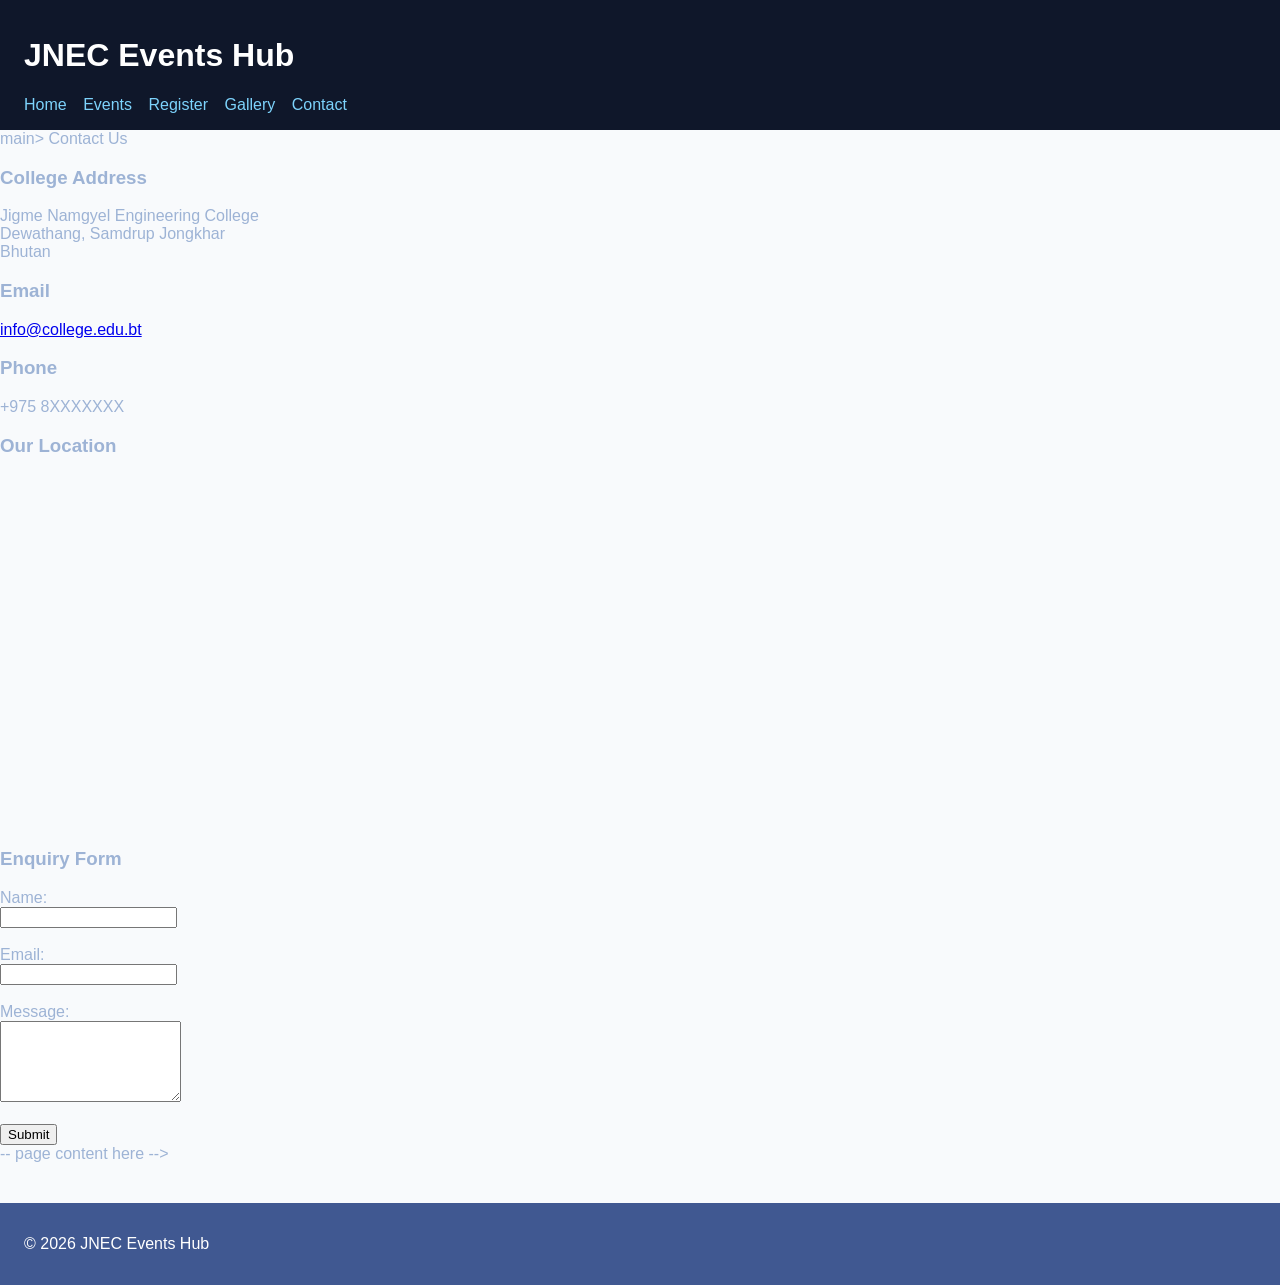
==== contact.html @ 97e8ccdf "P3: link external stylesheet" ====
<!DOCTYPE html>
<html lang="en">
<head>
<meta charset="UTF-8">
<meta name="viewport" content="width=device-width, initial-scale=1.0">
<title>JNEC Events Hub — Home</title>
<link rel="stylesheet" href="css/styles.css">
<!DOCTYPE html>
<html lang="en">
    <head>
<meta charset="UTF-8">
<meta name="viewport" content="width=device-width, initial-scale=1.0">
<title>JNEC Events Hub — Events</title>	<!-- change title per page -->
<link rel="stylesheet" href="css/styles.css">
</head>

<head>
<meta charset="UTF-8">
<meta name="viewport" content="width=device-width, initial-scale=1.0">
<title>JNEC Events Hub — Contact</title>
<style>
footer { background: #405891; color: white; }
</style>
</head>
<body>
<!-- keep your existing header, nav, main, footer from Practical II -->
</body>
</html>

</head>
<body>
<header id="top">
<h1>JNEC Events Hub</h1>
<nav>
<a href="index.html" title="Go to home page">Home</a>
<a href="events.html">Events</a>
<a href="register.html">Register</a>
<a href="gallery.html">Gallery</a>
<a href="contact.html">Contact</a>
</nav>
</header>
main>
<!<h2>Contact Us</h2>

<h3>College Address</h3>
<p>
    Jigme Namgyel Engineering College<br>
    Dewathang, Samdrup Jongkhar<br>
    Bhutan
</p>

<h3>Email</h3>
<p>
    <a href="mailto:info@college.edu.bt">
        info@college.edu.bt
    </a>
</p>

<h3>Phone</h3>
<p>+975 8XXXXXXX</p>

<h3>Our Location</h3>
<iframe
    src="https://www.google.com/maps?q=Jigme%20Namgyel%20Engineering%20College&output=embed"
    width="600"
    height="350"
    style="border:0;"
    allowfullscreen=""
    loading="lazy">
</iframe>

<h3>Enquiry Form</h3>

<form>
    <label>Name:</label><br>
    <input type="text" name="name" required><br><br>

    <label>Email:</label><br>
    <input type="email" name="email" required><br><br>

    <label>Message:</label><br>
    <textarea name="message" rows="5" required></textarea><br><br>

    <input type="submit" value="Submit">
</form>
-- page content here -->
</main>
<footer>
<p>&copy; 2026 JNEC Events Hub</p>
</footer>
</body>
</html>
---- css/styles.css ----
body {
font-family: "Segoe UI", Arial, sans-serif; margin: 0;
color: #9db3d5; background: #f8fafc;
}
header {
background: #0f172a; color: white; padding: 16px 24px;
}
nav a {
color: #7dd3fc; margin-right: 12px; text-decoration: none;
}
footer {
background: #6b7385; color: #e2e8f0; padding: 16px 24px; margin-top: 40px;
}
main {
padding: 24px;
}
---- css/styles.css ----
body {
font-family: "Segoe UI", Arial, sans-serif; margin: 0;
color: #9db3d5; background: #f8fafc;
}
header {
background: #0f172a; color: white; padding: 16px 24px;
}
nav a {
color: #7dd3fc; margin-right: 12px; text-decoration: none;
}
footer {
background: #6b7385; color: #e2e8f0; padding: 16px 24px; margin-top: 40px;
}
main {
padding: 24px;
}
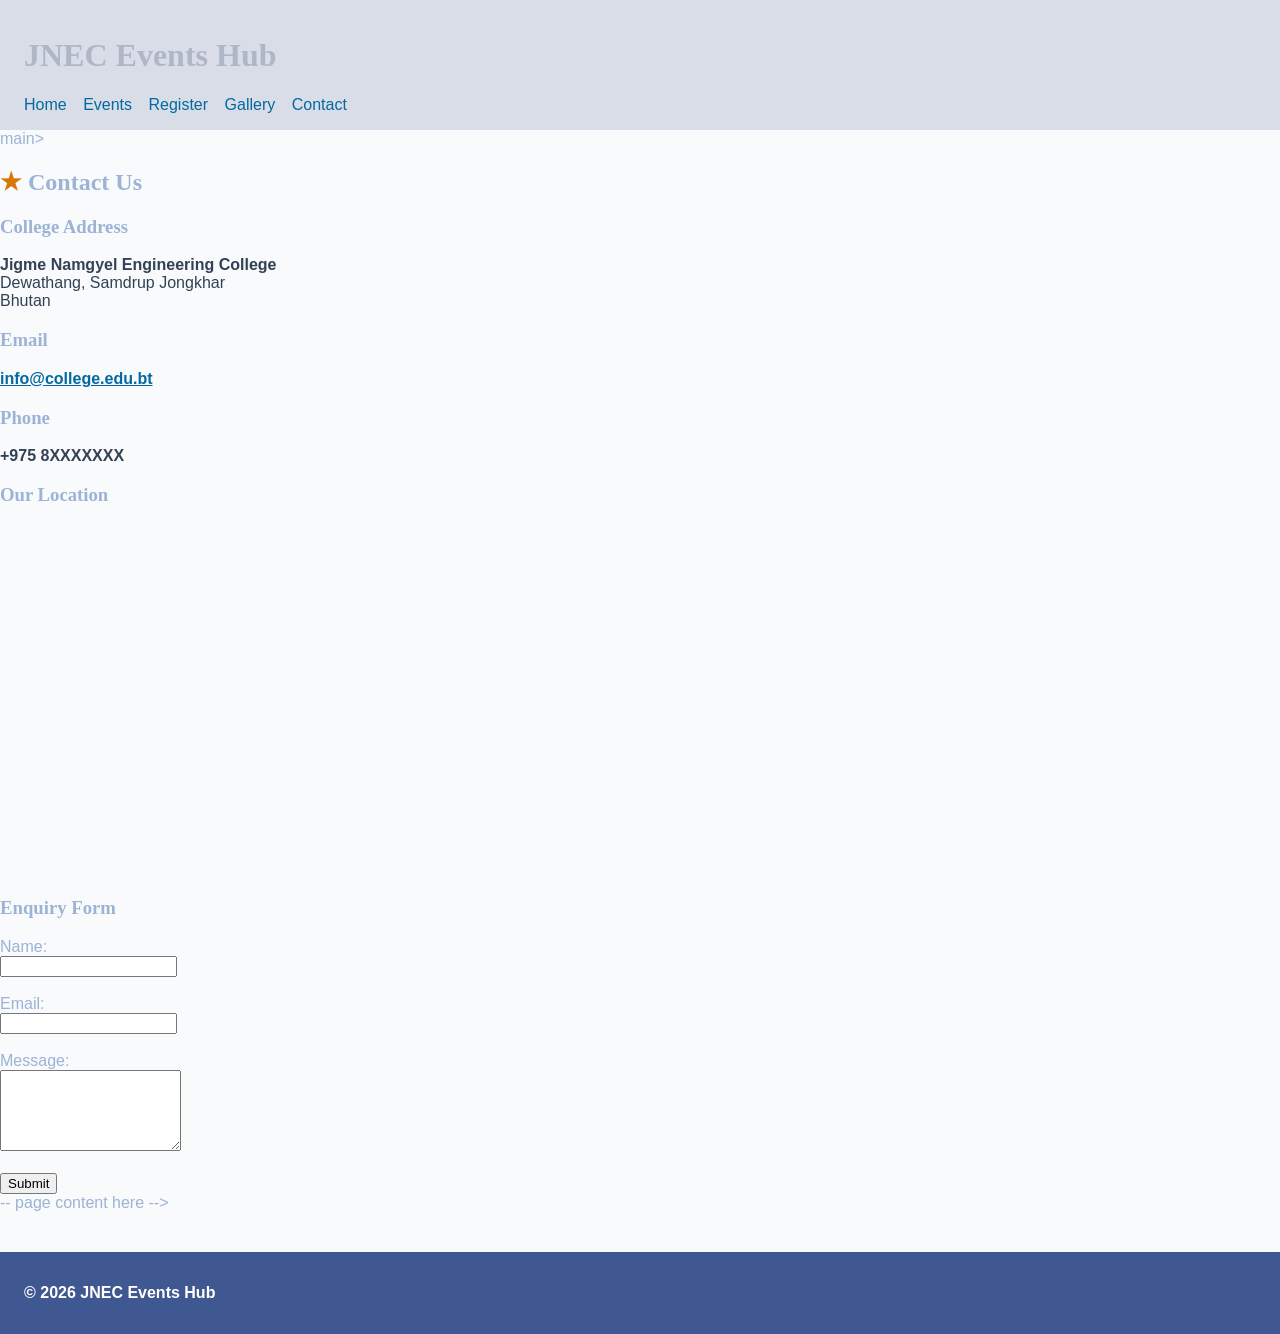
==== commit bfc7ee0a: "P3: all selector types" ====
--- a/contact.html
+++ b/contact.html
@@ -7,13 +7,7 @@
 <link rel="stylesheet" href="css/styles.css">
 <!DOCTYPE html>
 <html lang="en">
-    <head>
-<meta charset="UTF-8">
-<meta name="viewport" content="width=device-width, initial-scale=1.0">
-<title>JNEC Events Hub — Events</title>	<!-- change title per page -->
-<link rel="stylesheet" href="css/styles.css">
-</head>
-
+    
 <head>
 <meta charset="UTF-8">
 <meta name="viewport" content="width=device-width, initial-scale=1.0">
@@ -40,7 +34,7 @@
 </nav>
 </header>
 main>
-<!<h2>Contact Us</h2>
+<h2>Contact Us</h2>
 
 <h3>College Address</h3>
 <p>
--- a/css/styles.css
+++ b/css/styles.css
@@ -3,14 +3,87 @@
 color: #9db3d5; background: #f8fafc;
 }
 header {
-background: #0f172a; color: white; padding: 16px 24px;
+background: #d9dde7; color: white; padding: 16px 24px;
 }
 nav a {
 color: #7dd3fc; margin-right: 12px; text-decoration: none;
 }
 footer {
-background: #6b7385; color: #e2e8f0; padding: 16px 24px; margin-top: 40px;
+background: #afb1b7; color: #e2e8f0; padding: 16px 24px; margin-top: 40px;
 }
 main {
 padding: 24px;
 }
+h1 {
+    color: #afb6c5;
+}
+
+.intro {
+    background: #f8fafc;
+}
+
+#welcome {
+    padding: 24px;
+}
+
+p.intro {
+    font-size: 1.05rem;
+}
+
+h1, h2, h3 {
+    font-family: Georgia, serif;
+}
+
+nav a {
+    text-decoration: none;
+}
+
+main > section {
+    margin-bottom: 24px;
+}
+
+h2 + p {
+    font-style: italic;
+}
+
+h2 ~ p {
+    color: #334155;
+}
+
+nav a:hover {
+    color: #38bdf8;
+}
+
+input:focus {
+    outline: 2px solid #0369a1;
+}
+
+input:checked + label {
+    font-weight: 700;
+}
+
+tr:nth-child(even) {
+    background: #f1f5f9;
+}
+
+a:link {
+    color: #0369a1;
+}
+
+a:visited {
+    color: #7c3aed;
+}
+
+a:hover {
+    color: #0ea5e9;
+}
+
+a:active {
+    color: #b91c1c;
+}
+/* pseudo-elements */
+p::first-line { font-weight: bold; }
+.intro::first-letter { font-size: 1.6em; color: #0369a1;
+}
+h2::before { content: "★ "; color: #d97706; } li::marker { color: #059669; }
+::selection { color: #7f1d1d; background: #fde68a; }
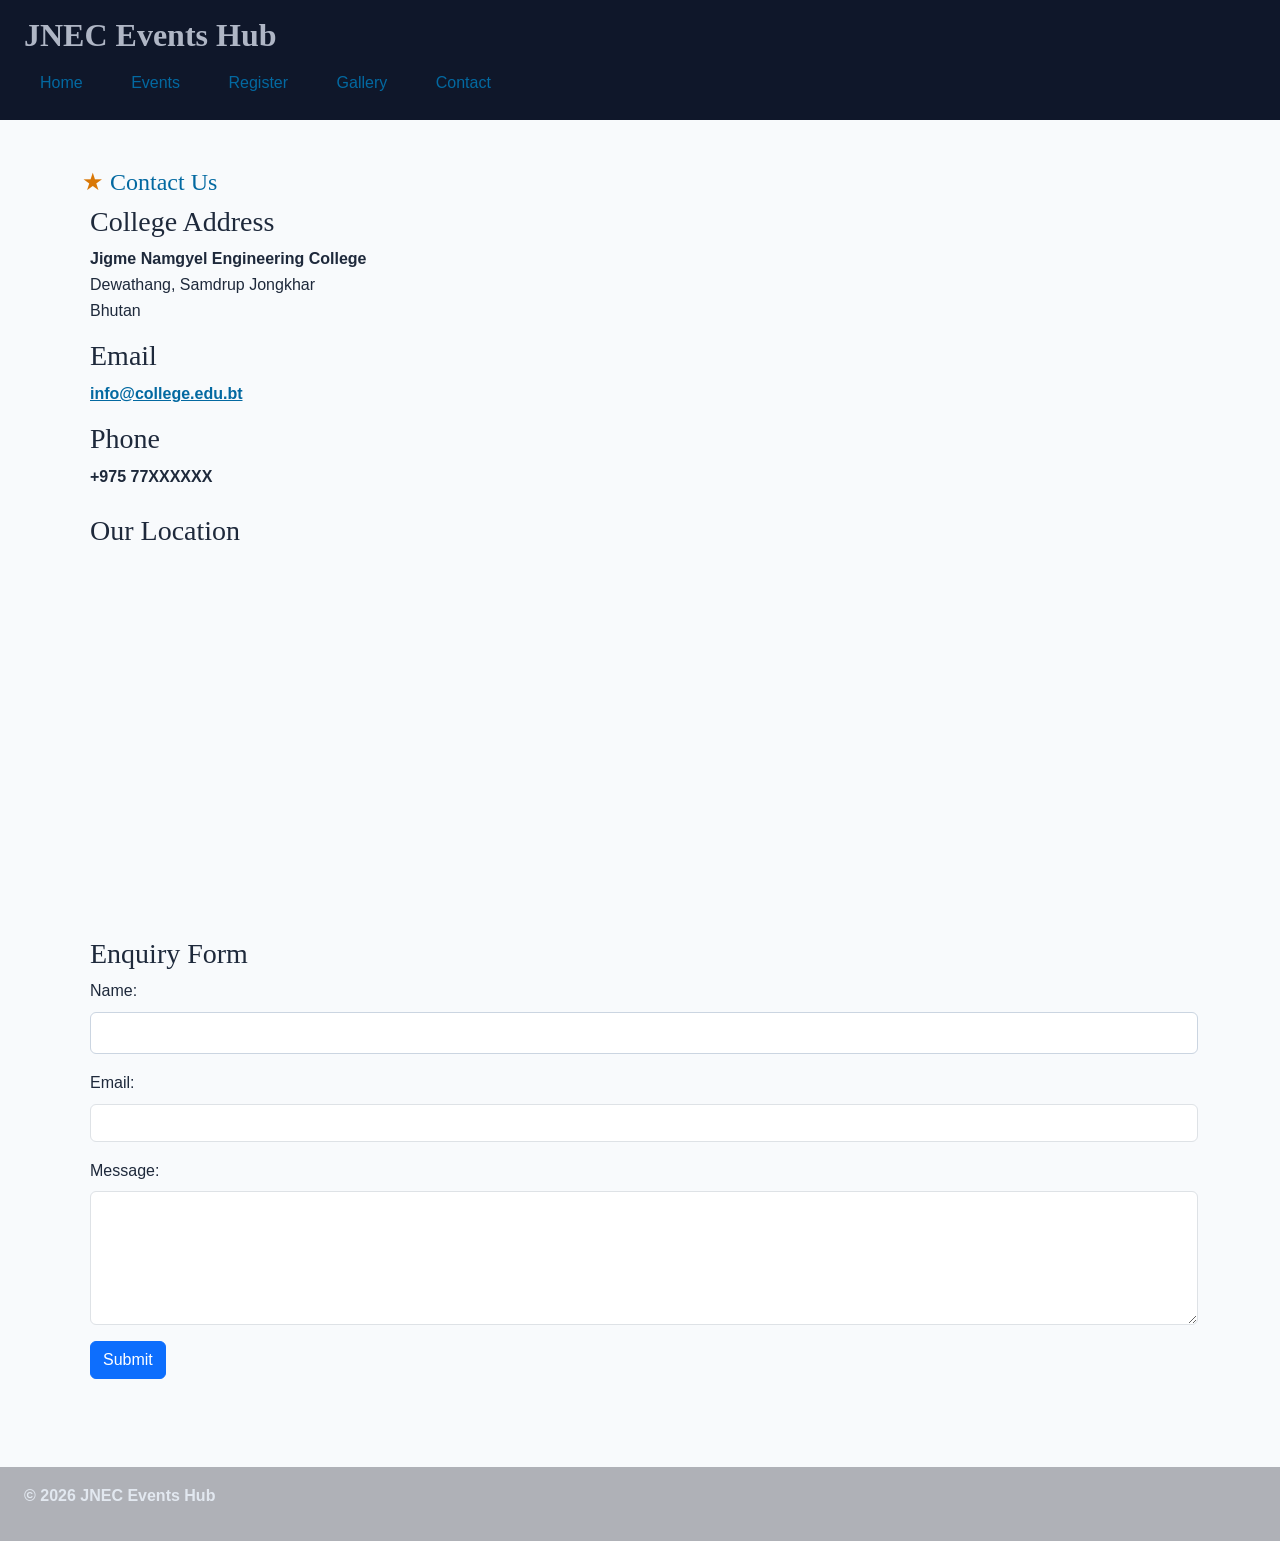
==== commit 6d33b759: "P3: Bootstrap grid, cards, carousel, form" ====
--- a/contact.html
+++ b/contact.html
@@ -1,86 +1,92 @@
 <!DOCTYPE html>
 <html lang="en">
 <head>
-<meta charset="UTF-8">
-<meta name="viewport" content="width=device-width, initial-scale=1.0">
-<title>JNEC Events Hub — Home</title>
-<link rel="stylesheet" href="css/styles.css">
-<!DOCTYPE html>
-<html lang="en">
+    <meta charset="UTF-8">
+    <meta name="viewport" content="width=device-width, initial-scale=1.0">
+    <title>JNEC Events Hub — Contact</title>
     
-<head>
-<meta charset="UTF-8">
-<meta name="viewport" content="width=device-width, initial-scale=1.0">
-<title>JNEC Events Hub — Contact</title>
-<style>
-footer { background: #405891; color: white; }
-</style>
+    <!-- 1. Bootstrap CSS -->
+    <link href="https://cdn.jsdelivr.net/npm/bootstrap@5.3.3/dist/css/bootstrap.min.css" rel="stylesheet">
+    
+    <!-- 2. Font Awesome Icons -->
+    <link rel="stylesheet" href="https://cdnjs.cloudflare.com/ajax/libs/font-awesome/6.5.2/css/all.min.css">
+    
+    <!-- 3. Custom Stylesheet -->
+    <link rel="stylesheet" href="css/styles.css">
 </head>
 <body>
-<!-- keep your existing header, nav, main, footer from Practical II -->
+
+    <header id="top">
+        <h1>JNEC Events Hub</h1>
+        <nav>
+            <a href="index.html" title="Go to home page">Home</a>
+            <a href="events.html">Events</a>
+            <a href="register.html">Register</a>
+            <a href="gallery.html">Gallery</a>
+            <a href="contact.html">Contact</a>
+        </nav>
+    </header>
+
+    <main class="container my-4">
+        <h2>Contact Us</h2>
+
+        <section id="contact-info">
+            <h3>College Address</h3>
+            <p>
+                Jigme Namgyel Engineering College<br>
+                Dewathang, Samdrup Jongkhar<br>
+                Bhutan
+            </p>
+
+            <h3>Email</h3>
+            <p>
+                <a href="mailto:info@college.edu.bt">info@college.edu.bt</a>
+            </p>
+
+            <h3>Phone</h3>
+            <p>+975 77XXXXXX</p>
+        </section>
+
+        <section id="map">
+            <h3>Our Location</h3>
+            <iframe
+                src="https://www.google.com/maps?q=Jigme%20Namgyel%20Engineering%20College&output=embed"
+                width="100%"
+                height="350"
+                style="border:0;"
+                allowfullscreen=""
+                loading="lazy">
+            </iframe>
+        </section>
+
+        <section id="enquiry">
+            <h3>Enquiry Form</h3>
+            <form action="#" method="post">
+                <div class="mb-3">
+                    <label for="name" class="form-label">Name:</label>
+                    <input type="text" id="name" name="name" class="form-control" required>
+                </div>
+
+                <div class="mb-3">
+                    <label for="email" class="form-label">Email:</label>
+                    <input type="email" id="email" name="email" class="form-control" required>
+                </div>
+
+                <div class="mb-3">
+                    <label for="message" class="form-label">Message:</label>
+                    <textarea id="message" name="message" rows="5" class="form-control" required></textarea>
+                </div>
+
+                <button type="submit" class="btn btn-primary">Submit</button>
+            </form>
+        </section>
+    </main>
+
+    <footer>
+        <p>&copy; 2026 JNEC Events Hub</p>
+    </footer>
+
+    <!-- Bootstrap Bundle JS -->
+    <script src="https://cdn.jsdelivr.net/npm/bootstrap@5.3.3/dist/js/bootstrap.bundle.min.js"></script>
 </body>
-</html>
-
-</head>
-<body>
-<header id="top">
-<h1>JNEC Events Hub</h1>
-<nav>
-<a href="index.html" title="Go to home page">Home</a>
-<a href="events.html">Events</a>
-<a href="register.html">Register</a>
-<a href="gallery.html">Gallery</a>
-<a href="contact.html">Contact</a>
-</nav>
-</header>
-main>
-<h2>Contact Us</h2>
-
-<h3>College Address</h3>
-<p>
-    Jigme Namgyel Engineering College<br>
-    Dewathang, Samdrup Jongkhar<br>
-    Bhutan
-</p>
-
-<h3>Email</h3>
-<p>
-    <a href="mailto:info@college.edu.bt">
-        info@college.edu.bt
-    </a>
-</p>
-
-<h3>Phone</h3>
-<p>+975 8XXXXXXX</p>
-
-<h3>Our Location</h3>
-<iframe
-    src="https://www.google.com/maps?q=Jigme%20Namgyel%20Engineering%20College&output=embed"
-    width="600"
-    height="350"
-    style="border:0;"
-    allowfullscreen=""
-    loading="lazy">
-</iframe>
-
-<h3>Enquiry Form</h3>
-
-<form>
-    <label>Name:</label><br>
-    <input type="text" name="name" required><br><br>
-
-    <label>Email:</label><br>
-    <input type="email" name="email" required><br><br>
-
-    <label>Message:</label><br>
-    <textarea name="message" rows="5" required></textarea><br><br>
-
-    <input type="submit" value="Submit">
-</form>
--- page content here -->
-</main>
-<footer>
-<p>&copy; 2026 JNEC Events Hub</p>
-</footer>
-</body>
-</html>
+</html>
--- a/css/styles.css
+++ b/css/styles.css
@@ -87,3 +87,53 @@
 }
 h2::before { content: "★ "; color: #d97706; } li::marker { color: #059669; }
 ::selection { color: #7f1d1d; background: #fde68a; }
+
+/* attribute selectors */ a[target="_blank"] { color: #d97706; }
+input[type="file"] { border: 1px dashed #94a3b8; padding: 8px; } input[type="text"] { border: 1px solid #cbd5e1; padding: 8px; }
+
+body {
+font-family: "Segoe UI", Arial, sans-serif; font-size: 16px;	/* base size */
+}
+h1 { font-size: 2rem; } h2 { font-size: 1.5rem; }
+
+h1 { font-weight: 700; } body { line-height: 1.6; }
+.hero-title {
+letter-spacing: 0.04em; word-spacing: 0.1em;
+}
+em { font-style: italic; }
+
+.intro p {
+text-indent: 2em; text-align: justify;
+}
+nav a { text-decoration: none; }
+.sold-out {
+text-decoration: line-through; text-decoration-color: #ef4444; text-decoration-style: solid;
+}
+h2 { text-align: left; }
+
+body { color: rgb(30, 41, 59); }
+h2 { color: #0369a1; }
+.highlight { color: crimson; }
+header { background-color: #0f172a; }
+
+.intro {
+margin: 24px 16px 32px 16px;	/* top right bottom left */ padding: 20px;	/* all four sides */
+border: 1px solid #e2e8f0; background: white;
+}
+section {
+margin-bottom: 28px; padding-left: 8px;
+}
+
+nav a {
+display: inline-block; padding: 8px 16px;
+}
+.admin-only { display: none; }
+.badge { display: inline; }
+.event-card { display: block; }
+
+img { max-width: 100%; height: auto; }
+@media (max-width: 600px) { nav a {
+display: block; margin: 4px 0;
+}
+body { font-size: 15px; }
+}
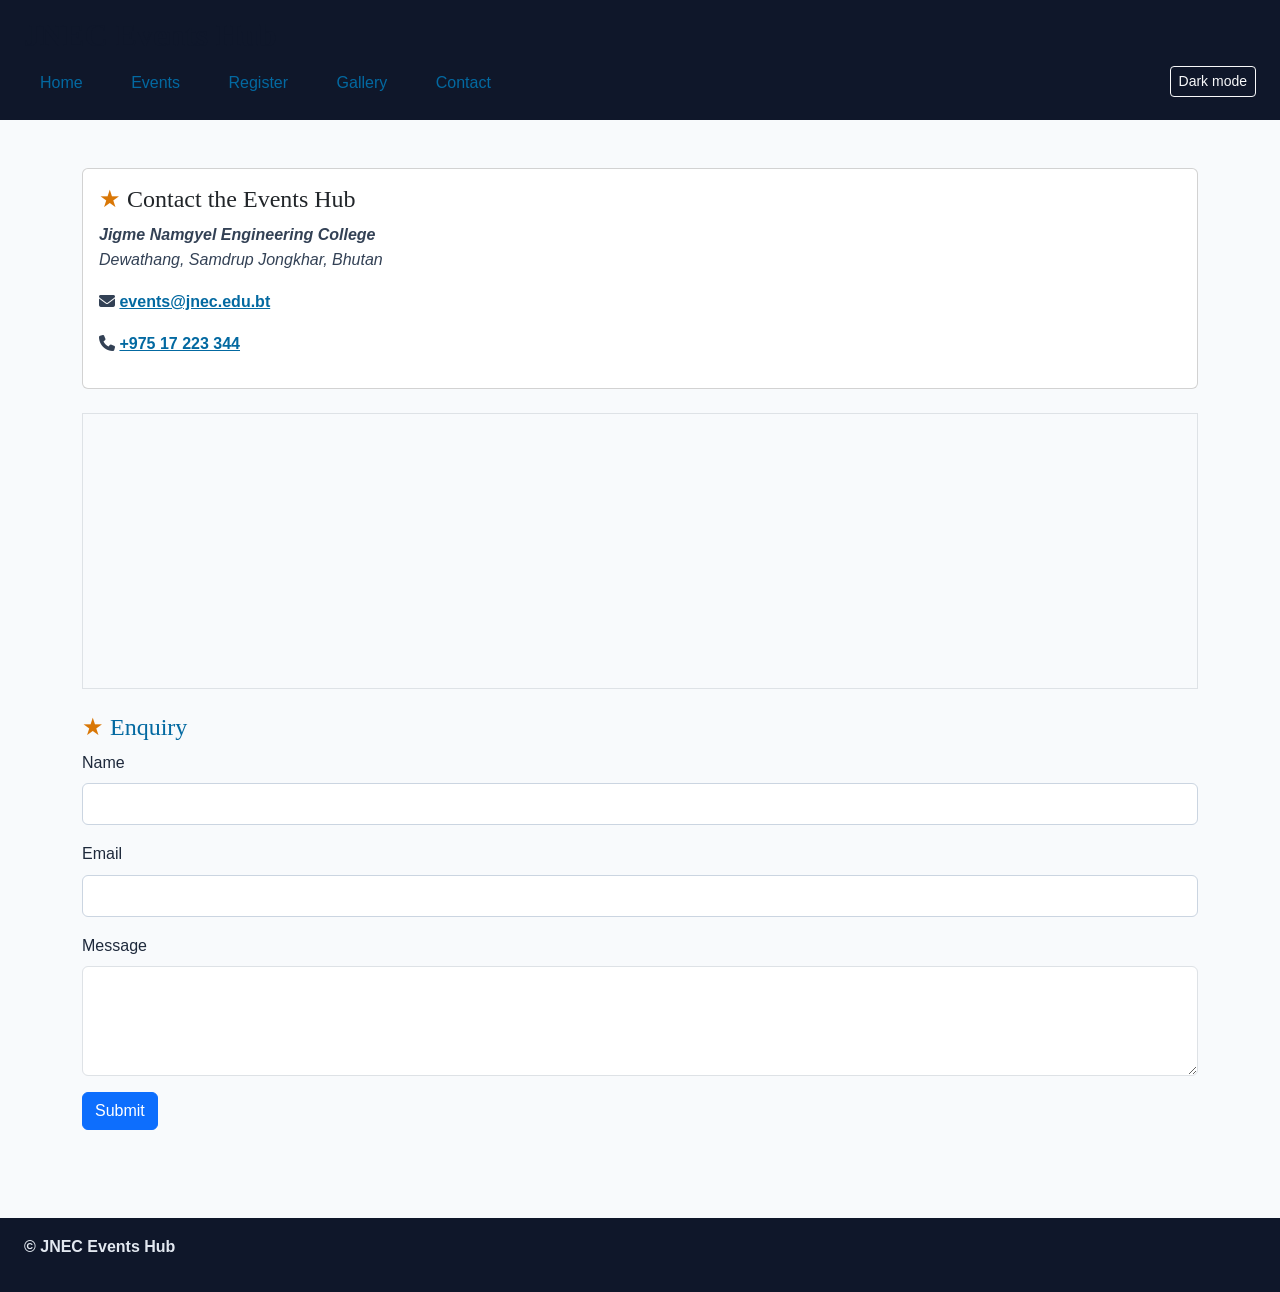
==== commit 193b4a24: "parts A-C: link scripts, display methods, popup boxes, answers Q1-Q3" ====
--- a/contact.html
+++ b/contact.html
@@ -1,92 +1,73 @@
-<!DOCTYPE html>
-<html lang="en">
-<head>
-    <meta charset="UTF-8">
-    <meta name="viewport" content="width=device-width, initial-scale=1.0">
-    <title>JNEC Events Hub — Contact</title>
-    
-    <!-- 1. Bootstrap CSS -->
-    <link href="https://cdn.jsdelivr.net/npm/bootstrap@5.3.3/dist/css/bootstrap.min.css" rel="stylesheet">
-    
-    <!-- 2. Font Awesome Icons -->
-    <link rel="stylesheet" href="https://cdnjs.cloudflare.com/ajax/libs/font-awesome/6.5.2/css/all.min.css">
-    
-    <!-- 3. Custom Stylesheet -->
-    <link rel="stylesheet" href="css/styles.css">
-</head>
-<body>
-
-    <header id="top">
-        <h1>JNEC Events Hub</h1>
-        <nav>
-            <a href="index.html" title="Go to home page">Home</a>
-            <a href="events.html">Events</a>
-            <a href="register.html">Register</a>
-            <a href="gallery.html">Gallery</a>
-            <a href="contact.html">Contact</a>
-        </nav>
-    </header>
-
-    <main class="container my-4">
-        <h2>Contact Us</h2>
-
-        <section id="contact-info">
-            <h3>College Address</h3>
-            <p>
-                Jigme Namgyel Engineering College<br>
-                Dewathang, Samdrup Jongkhar<br>
-                Bhutan
-            </p>
-
-            <h3>Email</h3>
-            <p>
-                <a href="mailto:info@college.edu.bt">info@college.edu.bt</a>
-            </p>
-
-            <h3>Phone</h3>
-            <p>+975 77XXXXXX</p>
-        </section>
-
-        <section id="map">
-            <h3>Our Location</h3>
-            <iframe
-                src="https://www.google.com/maps?q=Jigme%20Namgyel%20Engineering%20College&output=embed"
-                width="100%"
-                height="350"
-                style="border:0;"
-                allowfullscreen=""
-                loading="lazy">
-            </iframe>
-        </section>
-
-        <section id="enquiry">
-            <h3>Enquiry Form</h3>
-            <form action="#" method="post">
-                <div class="mb-3">
-                    <label for="name" class="form-label">Name:</label>
-                    <input type="text" id="name" name="name" class="form-control" required>
-                </div>
-
-                <div class="mb-3">
-                    <label for="email" class="form-label">Email:</label>
-                    <input type="email" id="email" name="email" class="form-control" required>
-                </div>
-
-                <div class="mb-3">
-                    <label for="message" class="form-label">Message:</label>
-                    <textarea id="message" name="message" rows="5" class="form-control" required></textarea>
-                </div>
-
-                <button type="submit" class="btn btn-primary">Submit</button>
-            </form>
-        </section>
-    </main>
-
-    <footer>
-        <p>&copy; 2026 JNEC Events Hub</p>
-    </footer>
-
-    <!-- Bootstrap Bundle JS -->
-    <script src="https://cdn.jsdelivr.net/npm/bootstrap@5.3.3/dist/js/bootstrap.bundle.min.js"></script>
-</body>
-</html>+<!DOCTYPE html> 
+ <html lang="en"> 
+ <head> 
+   <meta charset="UTF-8"> 
+   <meta name="viewport" content="width=device-width, initial-scale=1.0"> 
+   <title>JNEC Events Hub — Contact</title> 
+   <link 
+href="https://cdn.jsdelivr.net/npm/bootstrap@5.3.3/dist/css/bootstrap.min.css" 
+rel="stylesheet"> 
+   <link rel="stylesheet" 
+href="https://cdnjs.cloudflare.com/ajax/libs/font-awesome/6.5.2/css/all.min.css"> 
+   <link rel="stylesheet" href="css/styles.css"> 
+ </head> 
+ <body> 
+   <header id="top"> 
+  <h1>JNEC Events Hub</h1> 
+  <button type="button" id="darkToggle" class="btn btn-sm btn-outline-light">Dark 
+mode</button> 
+  <nav> 
+    <a href="index.html">Home</a> 
+    <a href="events.html">Events</a> 
+    <a href="register.html">Register</a> 
+    <a href="gallery.html">Gallery</a> 
+    <a href="contact.html">Contact</a> 
+  </nav> 
+   </header> 
+   <main> 
+  <div class="container py-4"> 
+    <div class="card mb-4"> 
+      	<div class="card-body"> 
+        <h2 class="card-title">Contact the Events Hub</h2> 
+        <p>Jigme Namgyel Engineering College<br> 
+           	Dewathang, Samdrup Jongkhar, Bhutan</p> 
+        <p><i class="fa-solid fa-envelope"></i> 
+           	<a href="mailto:events@jnec.edu.bt">events@jnec.edu.bt</a></p> 
+        <p><i class="fa-solid fa-phone"></i> 
+           	<a href="tel:+97517223344">+975 17 223 344</a></p> 
+      	</div> 
+    </div> 
+    <div class="border p-2 mb-4"> 
+      	<iframe 
+src="https://www.openstreetmap.org/export/embed.html?bbox=91.44,26.85,91.48,26.88" 
+              width="100%" height="250" title="Campus map"></iframe> 
+    </div> 
+ 
+    <h2>Enquiry</h2> 
+    <form action="#" method="post" id="enquiryForm"> 
+      	<div class="mb-3"> 
+        <label for="enq-name" class="form-label">Name</label> 
+        <input type="text" class="form-control" id="enq-name" name="name"> 
+      	</div> 
+      	<div class="mb-3"> 
+        <label for="enq-email" class="form-label">Email</label> 
+        <input type="text" class="form-control" id="enq-email" name="email"> 
+      	</div> 
+      	<div class="mb-3"> 
+        <label for="enq-message" class="form-label">Message</label> 
+        <textarea class="form-control" id="enq-message" name="message" 
+rows="4"></textarea> 
+      	</div> 
+      	<button type="submit" class="btn btn-primary">Submit</button> 
+    </form> 
+  </div> 
+   </main> 
+   <footer> 
+  <p>&copy; <span id="year"></span> JNEC Events Hub</p> 
+   </footer> 
+   <script 
+src="https://cdn.jsdelivr.net/npm/bootstrap@5.3.3/dist/js/bootstrap.bundle.min.js"></script> 
+   <script src="js/main.js"></script> 
+ </body> 
+ </html> 
+ 
--- a/css/styles.css
+++ b/css/styles.css
@@ -1,139 +1,163 @@
- body {
-font-family: "Segoe UI", Arial, sans-serif; margin: 0;
-color: #9db3d5; background: #f8fafc;
-}
-header {
-background: #d9dde7; color: white; padding: 16px 24px;
-}
-nav a {
-color: #7dd3fc; margin-right: 12px; text-decoration: none;
-}
-footer {
-background: #afb1b7; color: #e2e8f0; padding: 16px 24px; margin-top: 40px;
-}
-main {
-padding: 24px;
-}
-h1 {
-    color: #afb6c5;
-}
+ body { 
+   font-family: "Segoe UI", Arial, sans-serif; 
+   margin: 0; 
 
-.intro {
-    background: #f8fafc;
-}
+   color: rgb(30, 41, 59); 
+   background: #f8fafc; 
+   font-size: 16px; 
+   line-height: 1.6; 
+ } 
+ 
+ header { 
+   background: #0f172a; 
+   color: white; 
+   padding: 16px 24px; 
+ } 
+ 
+ nav a { 
+   color: #7dd3fc; 
+   margin-right: 12px; 
+   text-decoration: none; 
+   display: inline-block; 
+   padding: 8px 16px; 
+ } 
+ 
+ footer { 
+   background: #0f172a; 
+   color: #e2e8f0; 
+   padding: 16px 24px; 
+   margin-top: 40px; 
+ } 
+ 
+ main { 
+   padding: 24px; 
+ } 
+ 
+ /* simple selectors */ 
+ h1 { color: #0f172a; font-weight: 700; font-size: 2rem; } 
+ h2 { color: #0369a1; font-size: 1.5rem; text-align: left; } 
+ .intro { background: #f8fafc; } 
+ #welcome { padding: 24px; } 
+ p.intro { font-size: 1.05rem; } 
+ h1, h2, h3 { font-family: Georgia, serif; } 
+ 
+ /* combinators */ 
+ nav a { text-decoration: none; } 
+ main > section { margin-bottom: 24px; } 
+ h2 + p { font-style: italic; } 
+ h2 ~ p { color: #334155; } 
+ 
+ /* pseudo-classes */ 
+ nav a:hover { color: #38bdf8; } 
+ input:focus { outline: 2px solid #0369a1; } 
+ input:checked + label { font-weight: 700; } 
 
-#welcome {
-    padding: 24px;
-}
+ tr:nth-child(even) { background: #f1f5f9; } 
+ 
+ a:link { color: #0369a1; } 
+ a:visited { color: #7c3aed; } 
+ a:hover { color: #0ea5e9; } 
+ a:active { color: #b91c1c; } 
+ 
+ /* original pseudo-class (Activity 5) */ 
+ button:hover { 
+   opacity: 0.9; 
+ } 
+ 
+ /* pseudo-elements */ 
+ p::first-line { font-weight: bold; } 
+ .intro::first-letter { 
+   font-size: 1.6em; 
+   color: #0369a1; 
+ } 
+ h2::before { content: "★ "; color: #d97706; } 
+ li::marker { color: #059669; } 
+ ::selection { color: #7f1d1d; background: #fde68a; } 
+ 
+ /* attribute selectors */ 
+ a[target="_blank"] { color: #d97706; } 
+ input[type="file"] { border: 1px dashed #94a3b8; padding: 8px; } 
+ input[type="text"] { border: 1px solid #cbd5e1; padding: 8px; } 
+ 
+ /* original attribute selector (Activity 5) */ 
+ input[type="checkbox"] { 
+   accent-color: #0369a1; 
+ } 
+ 
+ .highlight { color: crimson; } 
+ .intro p { 
+   text-indent: 2em; 
+   text-align: justify; 
+ } 
+ .sold-out { 
+   text-decoration: line-through; 
+   text-decoration-color: #ef4444; 
+   text-decoration-style: solid; 
+ } 
+ .hero-title { 
+   letter-spacing: 0.04em; 
+   word-spacing: 0.1em; 
+ } 
+ em { font-style: italic; } 
+ header { background-color: #0f172a; } 
+ 
 
-p.intro {
-    font-size: 1.05rem;
-}
-
-h1, h2, h3 {
-    font-family: Georgia, serif;
-}
-
-nav a {
-    text-decoration: none;
-}
-
-main > section {
-    margin-bottom: 24px;
-}
-
-h2 + p {
-    font-style: italic;
-}
-
-h2 ~ p {
-    color: #334155;
-}
-
-nav a:hover {
-    color: #38bdf8;
-}
-
-input:focus {
-    outline: 2px solid #0369a1;
-}
-
-input:checked + label {
-    font-weight: 700;
-}
-
-tr:nth-child(even) {
-    background: #f1f5f9;
-}
-
-a:link {
-    color: #0369a1;
-}
-
-a:visited {
-    color: #7c3aed;
-}
-
-a:hover {
-    color: #0ea5e9;
-}
-
-a:active {
-    color: #b91c1c;
-}
-/* pseudo-elements */
-p::first-line { font-weight: bold; }
-.intro::first-letter { font-size: 1.6em; color: #0369a1;
-}
-h2::before { content: "★ "; color: #d97706; } li::marker { color: #059669; }
-::selection { color: #7f1d1d; background: #fde68a; }
-
-/* attribute selectors */ a[target="_blank"] { color: #d97706; }
-input[type="file"] { border: 1px dashed #94a3b8; padding: 8px; } input[type="text"] { border: 1px solid #cbd5e1; padding: 8px; }
-
-body {
-font-family: "Segoe UI", Arial, sans-serif; font-size: 16px;	/* base size */
-}
-h1 { font-size: 2rem; } h2 { font-size: 1.5rem; }
-
-h1 { font-weight: 700; } body { line-height: 1.6; }
-.hero-title {
-letter-spacing: 0.04em; word-spacing: 0.1em;
-}
-em { font-style: italic; }
-
-.intro p {
-text-indent: 2em; text-align: justify;
-}
-nav a { text-decoration: none; }
-.sold-out {
-text-decoration: line-through; text-decoration-color: #ef4444; text-decoration-style: solid;
-}
-h2 { text-align: left; }
-
-body { color: rgb(30, 41, 59); }
-h2 { color: #0369a1; }
-.highlight { color: crimson; }
-header { background-color: #0f172a; }
-
-.intro {
-margin: 24px 16px 32px 16px;	/* top right bottom left */ padding: 20px;	/* all four sides */
-border: 1px solid #e2e8f0; background: white;
-}
-section {
-margin-bottom: 28px; padding-left: 8px;
-}
-
-nav a {
-display: inline-block; padding: 8px 16px;
-}
-.admin-only { display: none; }
-.badge { display: inline; }
-.event-card { display: block; }
-
-img { max-width: 100%; height: auto; }
-@media (max-width: 600px) { nav a {
-display: block; margin: 4px 0;
-}
-body { font-size: 15px; }
-}
+ .intro { 
+   margin: 24px 16px 32px 16px; 
+   padding: 20px; 
+   border: 1px solid #e2e8f0; 
+   background: white; 
+ } 
+ section { 
+   margin-bottom: 28px; 
+   padding-left: 8px; 
+ } 
+ 
+ .admin-only { display: none; } 
+ .badge { display: inline; } 
+ .event-card { display: block; } 
+ 
+ .error { color: #b91c1c; font-size: 0.9rem; display: block; margin-top: 0.25rem; } 
+ 
+ .sold-out-card { opacity: 0.85; } 
+ .sold-out-card .card-title { text-decoration: line-through; } 
+ 
+ #darkToggle { 
+   float: right; 
+   margin-top: 4px; 
+ } 
+ 
+ body.dark { 
+   background: #0f172a; 
+   color: #e2e8f0; 
+ } 
+ body.dark header, 
+ body.dark footer { 
+   background: #020617; 
+ } 
+ body.dark .card, 
+ body.dark .intro { 
+   background: #1e293b; 
+   color: #e2e8f0; 
+   border-color: #334155; 
+ } 
+ body.dark h1, 
+ body.dark h2 { 
+   color: #7dd3fc; 
+ } 
+ 
+ .seats-hint { 
+   font-size: 0.95rem; 
+   color: #0369a1; 
+ } 
+ 
+ img { max-width: 100%; height: auto; } 
+ 
+ @media (max-width: 600px) { 
+   nav a { 
+  display: block; 
+  margin: 4px 0; 
+   } 
+   body { font-size: 15px; } 
+ } 
+ 
